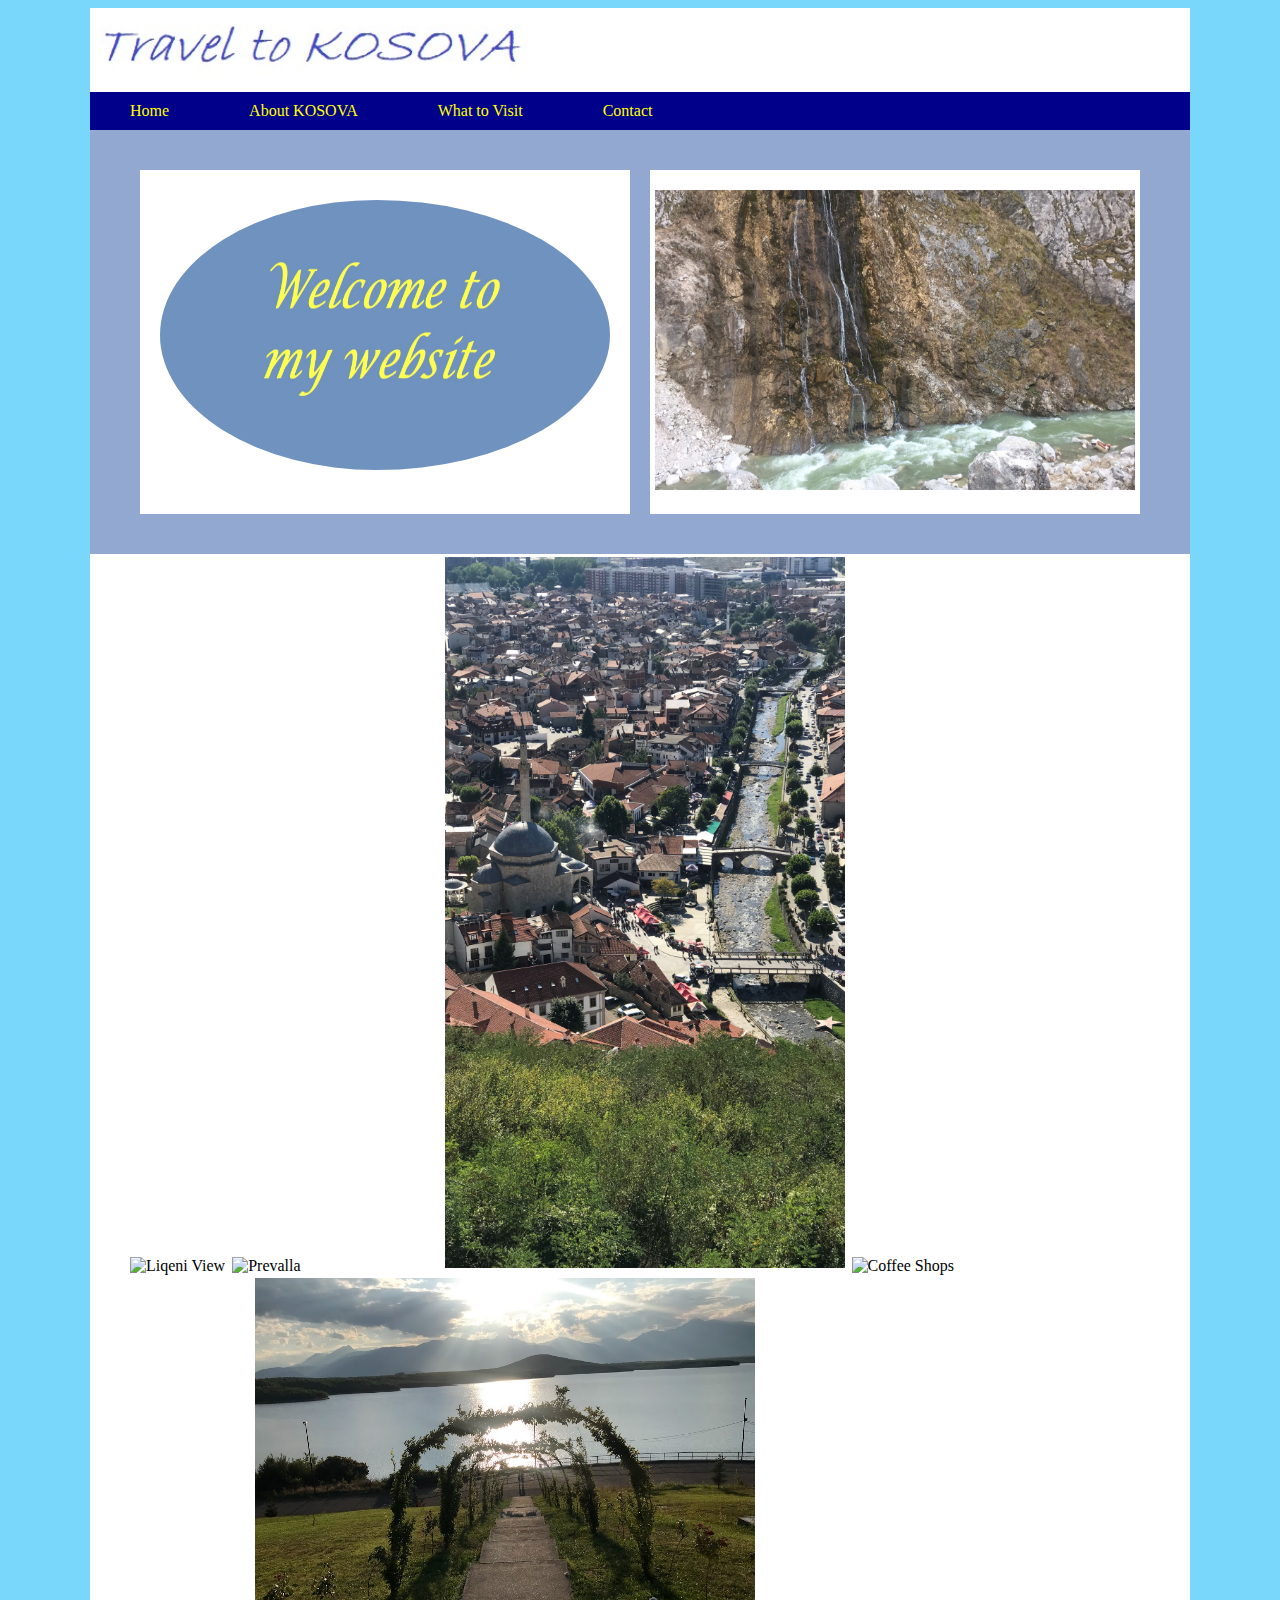
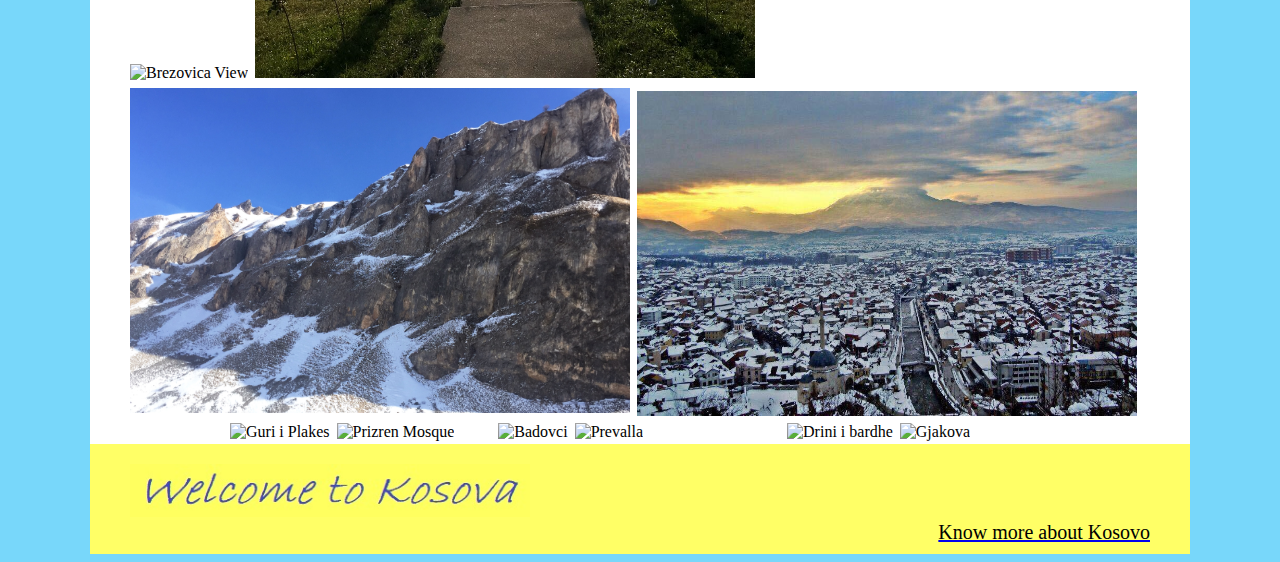
==== index.html @ 095557b7 "Add files via upload" ====
<!DOCTYPE html>
<html>
    <head>
	    <title>Personal Website</title>
		<link rel="stylesheet" href="style.css">
    </head>
    <body>
	   <div id="container"> 
	    <header>
		    <a href="index.html">
		    <img class="img-logo" src="logo.jpg" alt="Travel to KOSOVA" title="Travel to Kosovo - Learn what you can visit">
			</a>
			<nav>
			    <ul>
				  <li class="li-index"><a href="index.html">Home</a></li>
				  <li class="li-index"><a href="about.html">About KOSOVA</a></li>			
				  <li class="li-index"><a href="visit.html">What to Visit</a></li>				
				  <li class="li-index"><a href="contact.html">Contact</a></li>
				</ul> 
			</nav>
		</header>
		<main>
	        <div class="two-column">
			   <div>
				 <img class="img-home" src="home.jpg" alt="Welcome to our website" title="Welcome">
			</div>
			<div>
			   <img class="img-rugova" src="rugova.jpg" alt="Rugova">
			</div>
		</div>
		<div class="grid">
			  <div class="col1">
			   <img class="img-liqeni" src="liqeni.jpg" alt="Liqeni View">
			   <img class="img-prevalla" src="prevalla.jpg" alt="Prevalla">
			   <img class="img-fortress" src="fortress.jpg" alt="Fortress of Prizren">
			   <img src="pristina.jpg" alt="Coffee Shops">
			  </div>
			  <div class="col2">
			    <img class="img-brezovica" src="brezovica.jpg" alt="Brezovica View">
				<img class="img-lake" src="lake.jpg" alt="Dukagjini Lake">
				<img class="img-brod" src="brod.jpg" alt="Brod-Dragash">
				<img class="img-prizreni" src="prizreni.jpg" alt="Prizren View">
				<img class="img-guriplakes" src="guriplakes.jpg" alt="Guri i Plakes">
				<img src="mosque.jpg" alt="Prizren Mosque">
				<img class="img-badovc" src="badovc.jpg" alt="Badovci">
				<img class="img-prevallaa" src="prevallaa.jpg" alt="Prevalla">
				<img class="img-driniibardhe" src="driniibardhe.jpg" alt="Drini i bardhe">
				<img src="gjakova.jpg" alt="Gjakova">
			  </div>
             </div>			  
		</main>
		<footer>
		       <div style="text-align: left"><img class="img-footer" src="footer.jpg" alt="Footer Logo"></div>
		<a href="file:///C:/Users/PC-STYLE/Desktop/Web%20Design/about.html">
		     <p>Know more about Kosovo</p> 
			</a>
		</footer>
    </body>
</html>
---- style.css ----
body{
   background-color: #78d7fa;
   }
 #container{
     width: 1100px;
	 margin: 0 auto;
	 background-color: white;
}
header{
	background-color: white;
	padding: 0px;
}
header h2{
	margin: 0;
	padding-left: 40px;
	padding-top: 20px;
	padding-bottom: 10px;
}
nav ul {
  list-style-type: none;
  margin: 0;
  padding: 0;
  overflow: hidden;
  background-color: darkblue;
}

nav li {
  float:left;
}

nav li a {
  display: block;
  color: yellow;
  text-align: center;
  padding: 10px 40px;
  text-decoration: none;
}

/* Change the link color to #111 (black) on hover */
nav li a:hover {
	background-color: #111;
}
footer{
	background-color: #FFFF66;
	padding: 40px;
}
footer p{
 	margin: 0;
}
img {
    width: 400px;
}

.two-column{
	display: grid;
	grid-template-columns: 50% 50%;
	padding: 40px;
	background-color: #92a8d1;
}
#visit .two-column{
	padding-left: 40px;
	padding-right: 40px;
	padding-top: 20px;
	padding-bottom: 20px;
}
#visit main{
	padding-bottom: 0px;
}
.two-column div{
	background-color: white;
	margin-left: 10px;
	margin-right: 10px;
}
.three-column{
	display: grid;
	grid-template-columns: 33% 33% 33%;
	padding: 40px;
	background-color: #92a8d1;
}
.three-column div{
	background-color: white;
	margin-left: 10px;
	margin-right: 10px;
}
h1 {
	font-family: cursive;
}

.img-liqeni {
	width:500px;
	height: 300px;
	border-color: white;
	border-left-width: 40px;
	border-style: solid;
}
.img-lake {
	width:500px;
	height: 400px;
}
.img-rugova {
	width: 500px;
	height: 330px;
}
.img-home {
	width:450px;
	height: 270px;
	border-color: white;
	border-bottom-width: 30px;
	border-top-width: 30px;
	border-left-width: 20px;
	border-style: solid;
	border-radius: 50%;
}
.li-contact {
	color: black;
	font-size: 30px;
	text-decoration: none;
}
.img-mirushe {
	height: 250px;
	border-color: white;
	border-bottom-width: 15px;
	border-top-width:15px;
	border-left-width: 40px;
	border-right-width:30px;
	border-style: solid;
}
.img-prishtina {
	border-color: white;
	border-width: 40px;
	border-style: solid;
}
.img-brezovice {
	height: 250px;
	border-color: white;
	border-bottom-width: 15px;
	border-top-width:15px;
	border-left-width: 40px;
	border-right-width:30px;
	border-style: solid;
}
.img-prizren {
	border-color: white;
	border-bottom-width: 15px;
	border-top-width:30px;
	border-left-width: 40px;
	border-right-width:30px;
	border-style: solid;
}
.img-dukagjini {
	border-color: white;
	border-bottom-width: 15px;
	border-top-width:15px;
	border-left-width: 40px;
	border-right-width:30px;
	border-style: solid;
}
.img-prevalle {
	border-color: white;
	border-bottom-width: 60px;
	border-top-width:10px;
	border-left-width: 40px;
	border-right-width:30px;
	border-style: solid;
}
.img-adriana {
	border-color:white;
	border-width: 30px;
	border-style:solid;
	border-radius: 50%;
}
.img-prevalla {
	width: 500px;
	height: 300px;
}
.img-rugova {
	width: 480px;
	height:300px;
	border-color: white;
	border-bottom-width: 20px;
	border-top-width: 20px;
	border-left-width: 5px;
	border-right-width: 5px;
	border-style: solid;
}
.img-mirusha {
	width: 480px;
	height: 300px;
	border-color: white;
	border-width: 5px;
	border-style: solid;
}
.img-flija {
	width: 300px;
	height: 200px;
	border-color: white;
	border-width: 5px;
	border-style: solid;
}
.img-war {
	width: 300px;
	height: 200px;
	border-color: white;
	border-width: 5px;
	border-style: solid;
}
.img-traditional {
	width: 300px;
	height: 200px;
	border-color: white;
	border-width: 5px;
	border-style: solid;
}
.img-brezovica {
	width: 500px;
	height: 400px;
	border-color: white;
	border-left-width: 40px;
	border-style: solid;
}
.img-prizreni {
	width: 500px;
	height: 325px;
}
.img-brod {
	width: 500px;
	height: 325px;
	border-color: white;
	border-left-width: 40px;
	border-style: solid;
}
.img-badovc {
	width: 500px;
	height: 325px;
	border-color: white;
	border-left-width: 40px;
	border-style: solid;
}
.img-prevallaa {
	width: 500px;
	height: 325px;
}
.li-about {
	color: black;
	font-size: 20px;
	text-decoration: none;
}
.li-index {
	font-family: cursive;
}
.img-logo {
	width: 450px;
	height: 80px;
}
.li-visit {
	color: black;
	font-size: 20px;
	text-decoration: none;
}
footer {
	text-align: right;
	padding-top: 20px;
	padding-bottom: 10px;
}
p {
	font-size: 20px;
	color:	black;
}
.img-fortress {
	border-color: white;
	border-left-width: 140px;
	border-style: solid;
}
.img-guriplakes {
	border-color: white;
	border-left-width: 140px;
	border-style: solid;
}
.img-driniibardhe {
	border-color: white;
	border-left-width: 140px;
	border-style: solid;
}
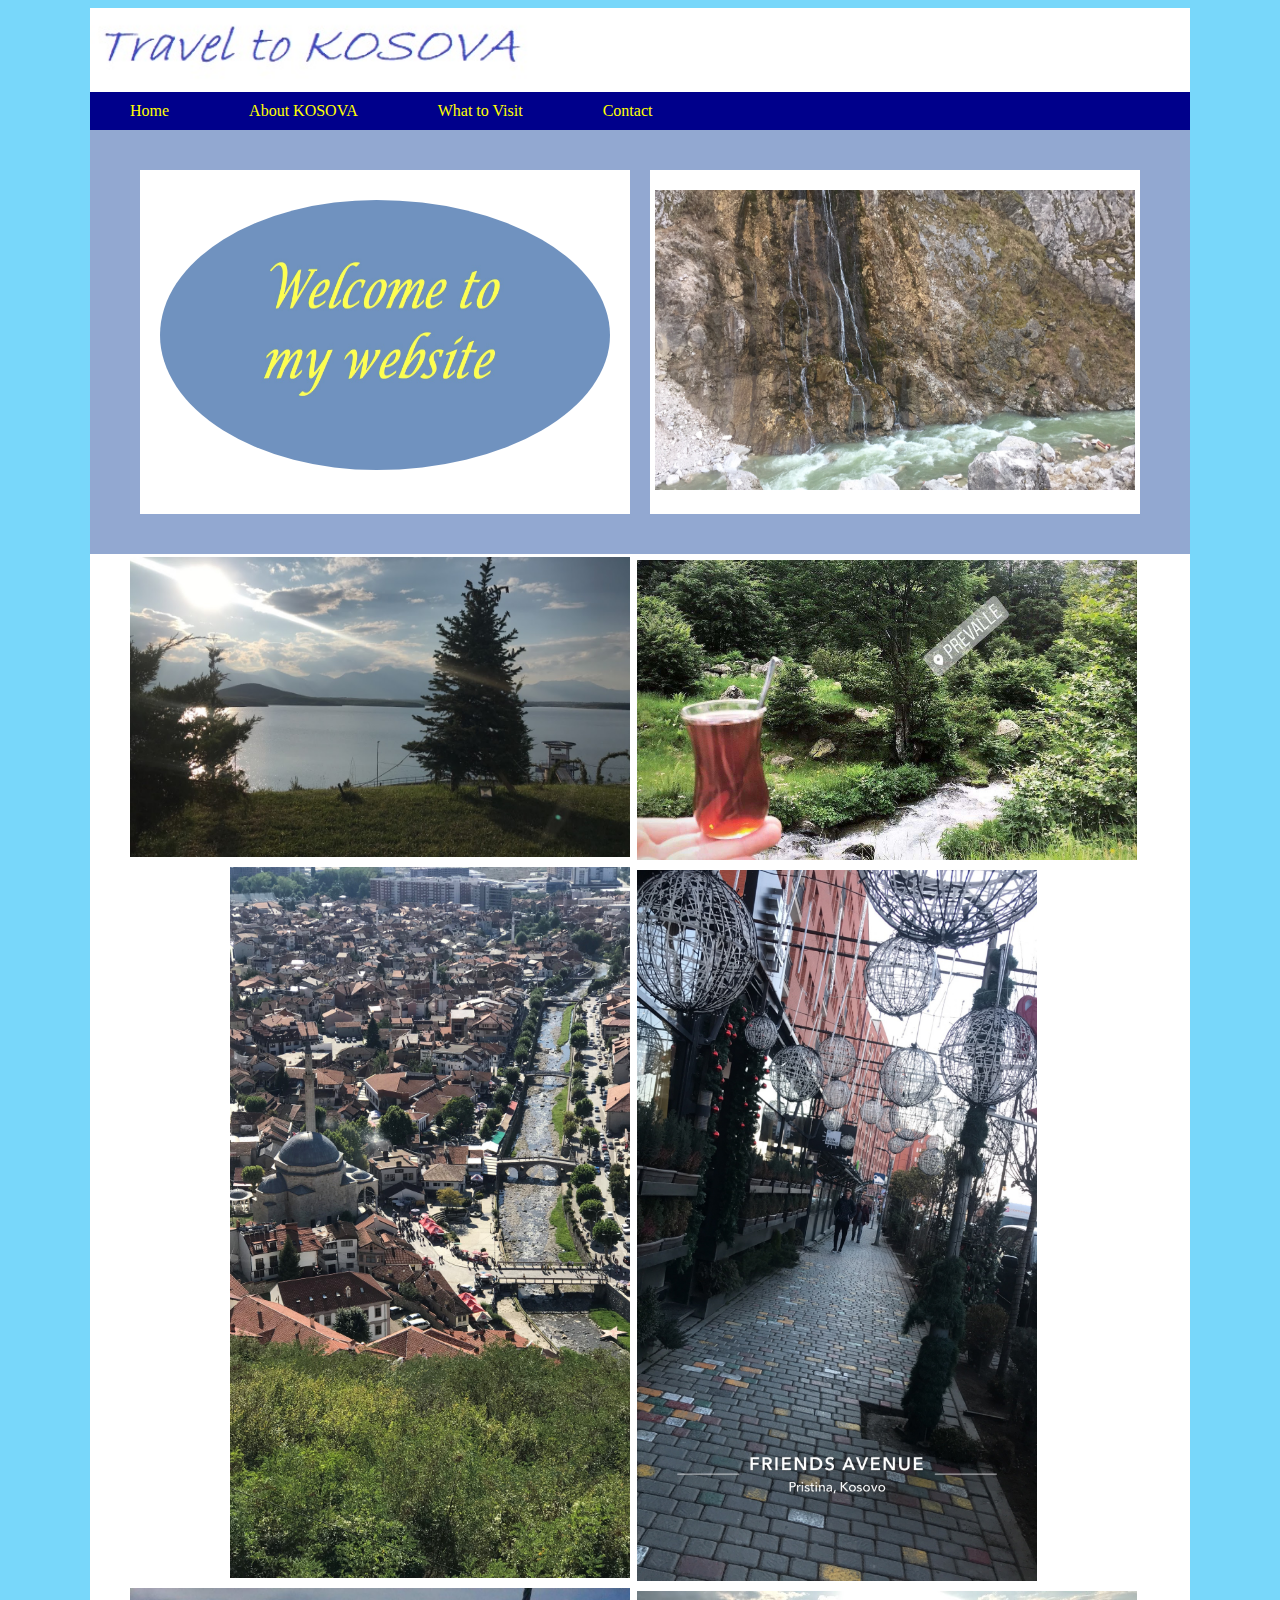
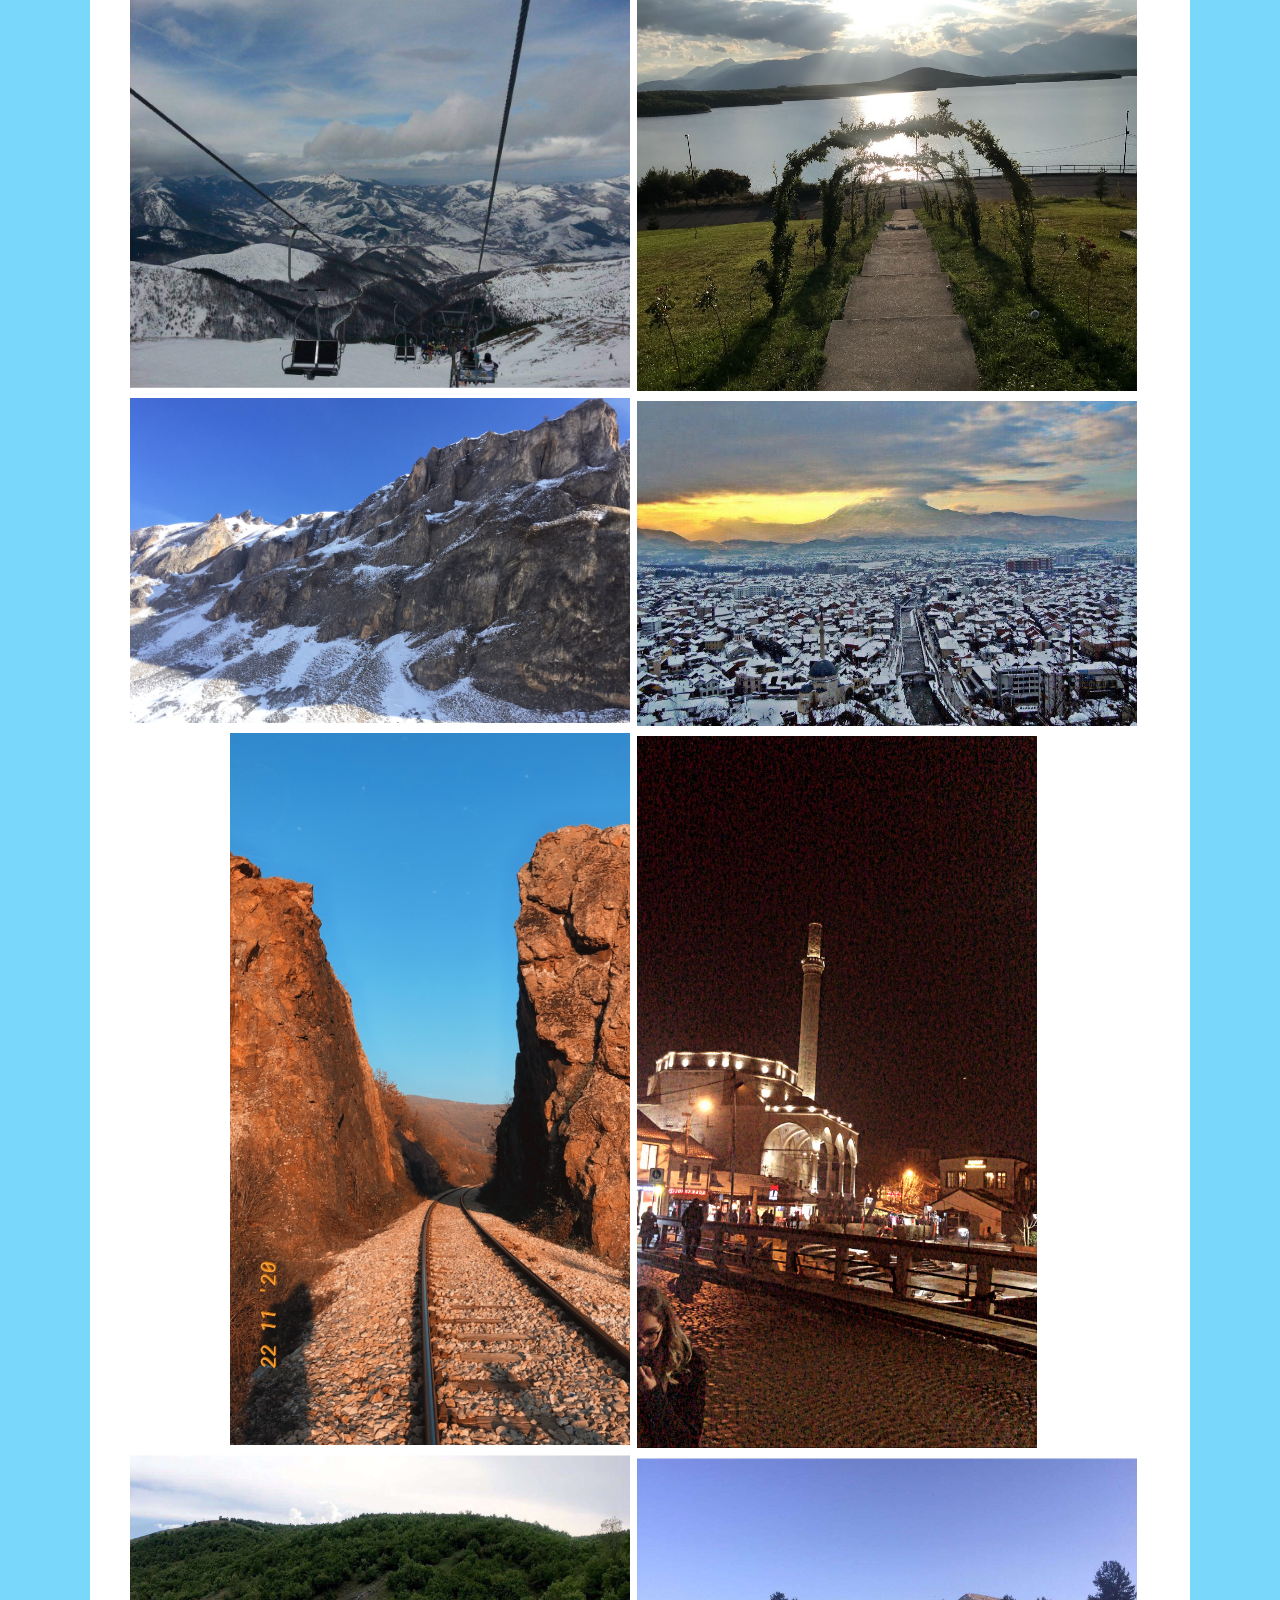
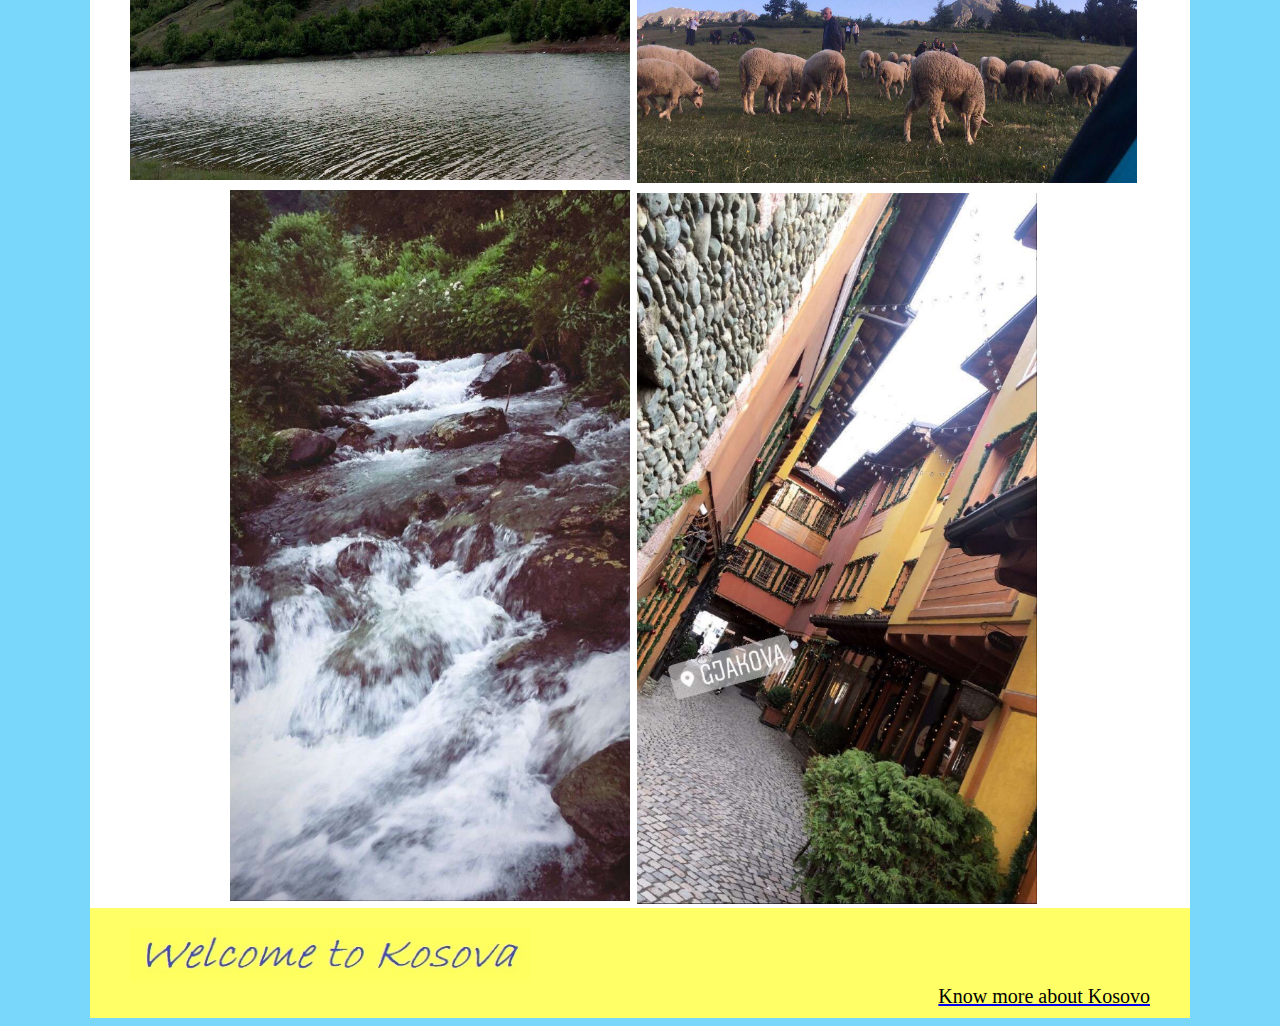
==== commit 1af46bfb: "Add files via upload" ====
--- a/index.html
+++ b/index.html
@@ -30,22 +30,22 @@
 		</div>
 		<div class="grid">
 			  <div class="col1">
-			   <img class="img-liqeni" src="liqeni.jpg" alt="Liqeni View">
-			   <img class="img-prevalla" src="prevalla.jpg" alt="Prevalla">
+			   <img class="img-liqeni" src="liqeni.JPG" alt="Liqeni View">
+			   <img class="img-prevalla" src="prevalla.JPG" alt="Prevalla">
 			   <img class="img-fortress" src="fortress.jpg" alt="Fortress of Prizren">
-			   <img src="pristina.jpg" alt="Coffee Shops">
+			   <img src="pristina.JPG" alt="Coffee Shops">
 			  </div>
 			  <div class="col2">
-			    <img class="img-brezovica" src="brezovica.jpg" alt="Brezovica View">
+			    <img class="img-brezovica" src="brezovica.JPG" alt="Brezovica View">
 				<img class="img-lake" src="lake.jpg" alt="Dukagjini Lake">
 				<img class="img-brod" src="brod.jpg" alt="Brod-Dragash">
 				<img class="img-prizreni" src="prizreni.jpg" alt="Prizren View">
-				<img class="img-guriplakes" src="guriplakes.jpg" alt="Guri i Plakes">
-				<img src="mosque.jpg" alt="Prizren Mosque">
-				<img class="img-badovc" src="badovc.jpg" alt="Badovci">
-				<img class="img-prevallaa" src="prevallaa.jpg" alt="Prevalla">
-				<img class="img-driniibardhe" src="driniibardhe.jpg" alt="Drini i bardhe">
-				<img src="gjakova.jpg" alt="Gjakova">
+				<img class="img-guriplakes" src="guriplakes.JPG" alt="Guri i Plakes">
+				<img src="mosque.JPG" alt="Prizren Mosque">
+				<img class="img-badovc" src="badovc.JPG" alt="Badovci">
+				<img class="img-prevallaa" src="prevallaa.JPG" alt="Prevalla">
+				<img class="img-driniibardhe" src="driniibardhe.JPG" alt="Drini i bardhe">
+				<img src="gjakova.JPG" alt="Gjakova">
 			  </div>
              </div>			  
 		</main>
